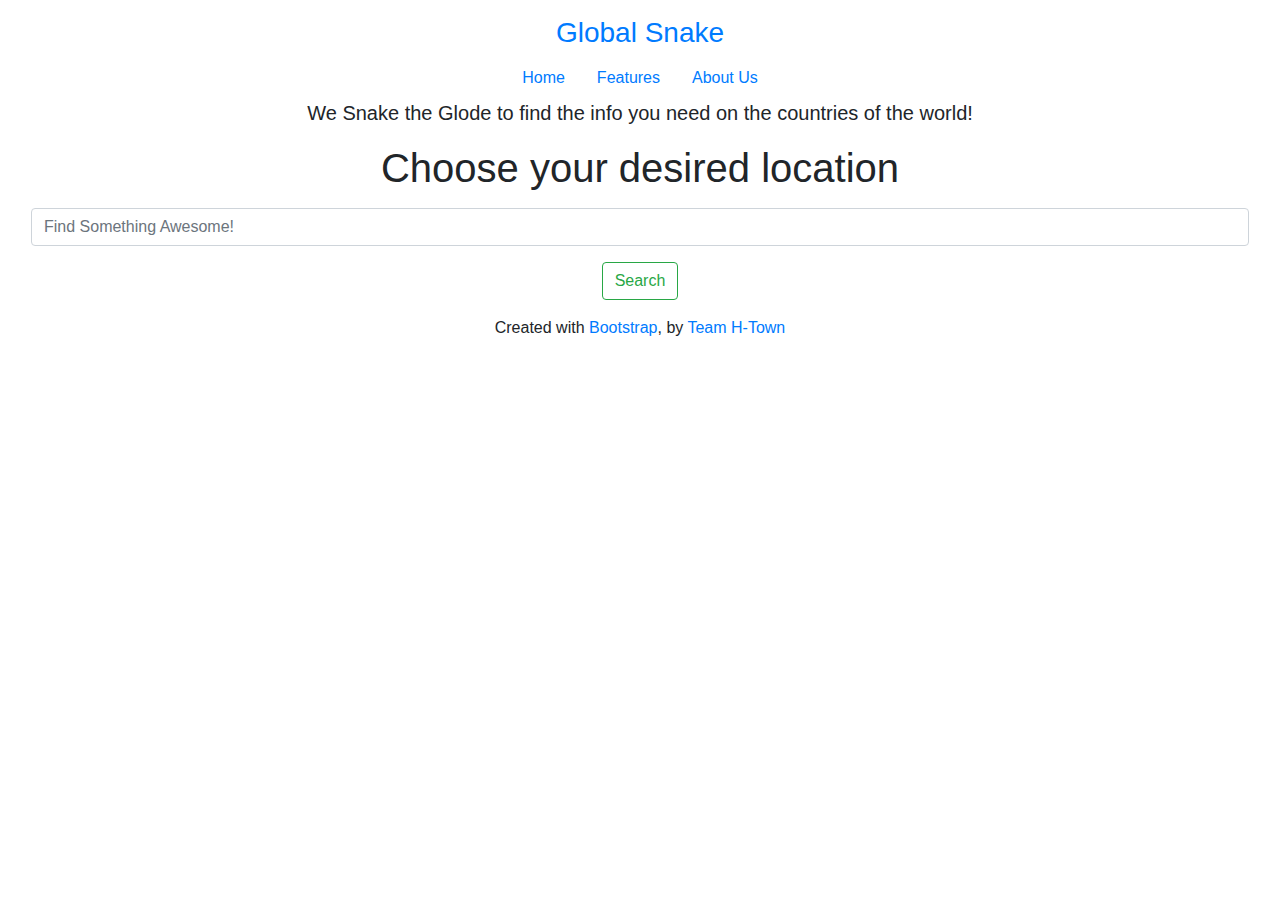
==== index.html @ 9312f7bf "bug fixes on HTML pages" ====
<!DOCTYPE html>
<html>
    <head>
        <title>Global Snake</title>
        <meta charset='utf-8'>
        <meta name="viewport" content="width=device-width, initial-scale=1">
        <link rel="stylesheet" href="https://stackpath.bootstrapcdn.com/bootstrap/4.5.2/css/bootstrap.min.css" integrity="sha384-JcKb8q3iqJ61gNV9KGb8thSsNjpSL0n8PARn9HuZOnIxN0hoP+VmmDGMN5t9UJ0Z" crossorigin="anonymous">
        <!-- <link rel="stylesheet" type="text/css" media="screen" href="https://cdn.jsdelivr.net/npm/bulma@0.9.0/css/bulma.css"/> -->
        <link rel="stylesheet" href="css/index.css">
        
    </head>
    <body class="text-center" data-gr-c-s-loaded="true">
        <div class="d-flex w-100 h-100 p-3 mx-auto flex-column">
            <header class="masthead">
                <div class="inner">
                    <a href="index.html"><h3 class="masthead-brand">Global <span class="snakeColor">Snake</span></h3></a>
                    <nav class="nav nav-masthead justify-content-center">
                        <a class="nav-link active" href="index.html">Home</a>
                        <a class="nav-link" data-toggle="modal" data-target="#staticBackdrop">Features</a>
                        <a class="nav-link " href="about_us.html">About Us</a>
                    </nav>
                </div>
            </header>
            <div class="jumbotron2">
                <p class="lead">We <span class="snakeColor">Snake</span> the Glode to find the info you need on the countries of the world!</p>
            </div>
            <main role="main" class="inner cover">
                <h1 class="cover-heading">Choose your desired location</h1>
                <div class="form-group">
                    <form class="cover-container container-fluid">
                        <input id="searchCountry" class="form-control my-sm-3" type="search" placeholder="Find Something Awesome!" aria-label="Find Something Awesome!">
                        <div class="match-list" id="matchList"></div>
                        <button id="submitButton" class="btn btn-outline-success my-2 my-sm-0" type="submit">Search</button>
                    </form>
                </div>

            </main>

            
    <!-- Modal -->
            <div class="modal fade" id="staticBackdrop" data-backdrop="static" data-keyboard="false" tabindex="-1" aria-labelledby="staticBackdropLabel" aria-hidden="true">
                <div class="modal-dialog">
                    <div class="modal-content">
                        <div class="modal-header">
                            <h5 class="modal-title snakeColor" id="staticBackdropLabel">Features</h5>
                            <button type="button" class="close snakeColor" data-dismiss="modal" aria-label="Close">
                                <span aria-hidden="true">&times;</span>
                            </button>
                        </div>
                        <div class="modal-body">
                            <ol>
                                <li class="p-2">Feature</li>
                                <li class="p-2">Feature</li>
                            </ol>
                        </div>
                        <div class="modal-footer">
                            <button type="button" class="btn btn-secondary snakeButton" data-dismiss="modal">Close</button>
                        </div>
                    </div>
                </div>
            </div>
    
            <footer class="mastfoot mt-auto">
                <div class="inner">
                    <p>Created with <a href="https://getbootstrap.com/">Bootstrap</a>, by <a href="about_us.html">Team H-Town</a></p>
                </div>
            </footer>
        </div>
    
    
    </body>
    <script src="https://code.jquery.com/jquery-3.5.1.slim.min.js" integrity="sha384-DfXdz2htPH0lsSSs5nCTpuj/zy4C+OGpamoFVy38MVBnE+IbbVYUew+OrCXaRkfj" crossorigin="anonymous"></script>
    <script src="https://cdn.jsdelivr.net/npm/popper.js@1.16.1/dist/umd/popper.min.js" integrity="sha384-9/reFTGAW83EW2RDu2S0VKaIzap3H66lZH81PoYlFhbGU+6BZp6G7niu735Sk7lN" crossorigin="anonymous"></script>
    <script src="https://stackpath.bootstrapcdn.com/bootstrap/4.5.2/js/bootstrap.min.js" integrity="sha384-B4gt1jrGC7Jh4AgTPSdUtOBvfO8shuf57BaghqFfPlYxofvL8/KUEfYiJOMMV+rV" crossorigin="anonymous"></script>
    <script src="js/get.js"></script>
    <script src="js/index.js"></script>

</html>
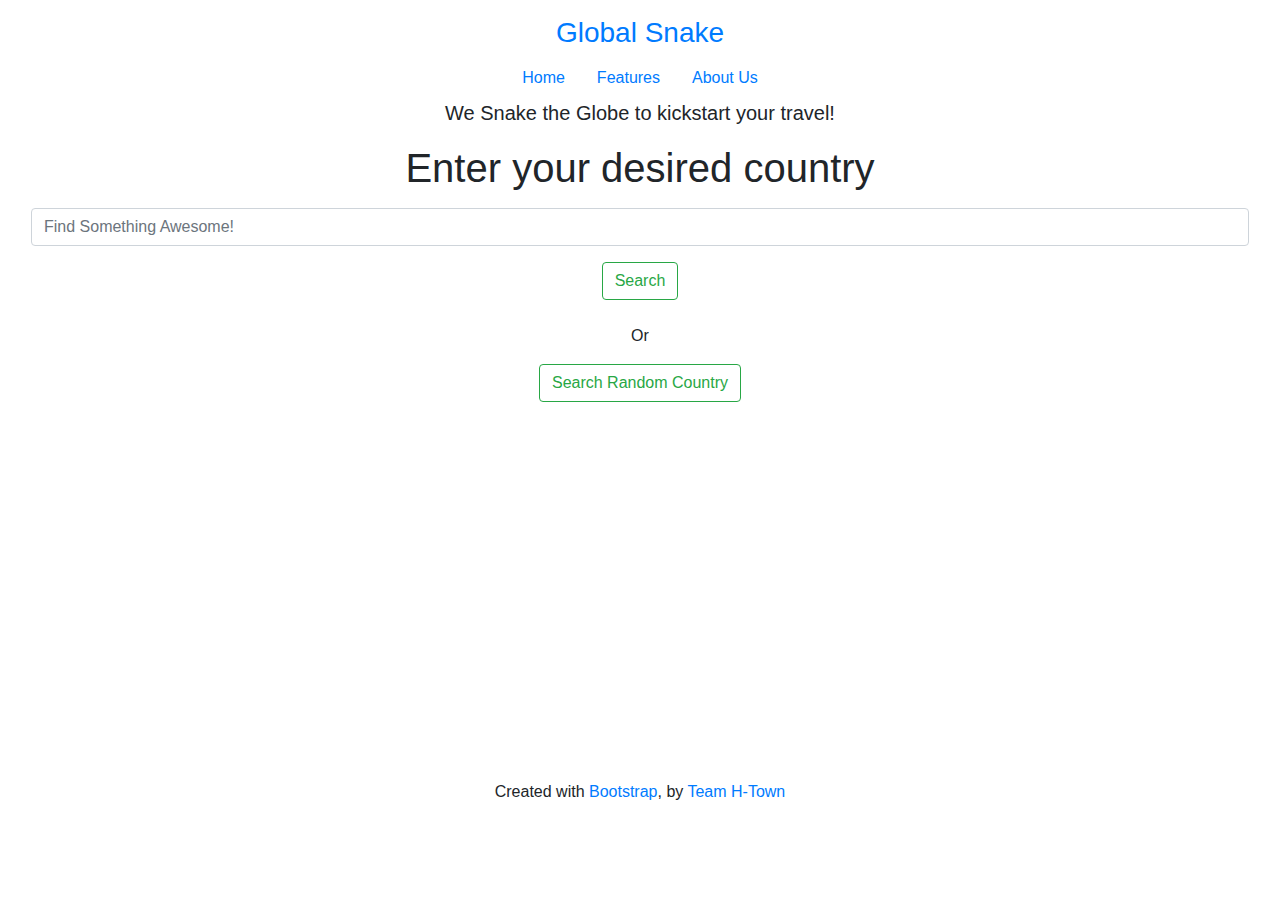
==== commit cb1848b4: "Revert "removed toast"" ====
--- a/index.html
+++ b/index.html
@@ -7,6 +7,7 @@
         <link rel="stylesheet" href="https://stackpath.bootstrapcdn.com/bootstrap/4.5.2/css/bootstrap.min.css" integrity="sha384-JcKb8q3iqJ61gNV9KGb8thSsNjpSL0n8PARn9HuZOnIxN0hoP+VmmDGMN5t9UJ0Z" crossorigin="anonymous">
         <!-- <link rel="stylesheet" type="text/css" media="screen" href="https://cdn.jsdelivr.net/npm/bulma@0.9.0/css/bulma.css"/> -->
         <link rel="stylesheet" href="css/index.css">
+        <link rel="shortcut icon"tra href="favicon.ico"/>
         
     </head>
     <body class="text-center" data-gr-c-s-loaded="true">
@@ -21,21 +22,26 @@
                     </nav>
                 </div>
             </header>
+
+            
             <div class="jumbotron2">
-                <p class="lead">We <span class="snakeColor">Snake</span> the Glode to find the info you need on the countries of the world!</p>
+                <p class="lead">We <span class="snakeColor">Snake</span> the Globe to kickstart your travel!</p>
             </div>
             <main role="main" class="inner cover">
-                <h1 class="cover-heading">Choose your desired location</h1>
+                <h1 class="cover-heading">Enter your desired country</h1>
                 <div class="form-group">
                     <form class="cover-container container-fluid">
                         <input id="searchCountry" class="form-control my-sm-3" type="search" placeholder="Find Something Awesome!" aria-label="Find Something Awesome!">
                         <div class="match-list" id="matchList"></div>
                         <button id="submitButton" class="btn btn-outline-success my-2 my-sm-0" type="submit">Search</button>
+                        <br>
+                        <br>
+                        <p>Or</p>
+                        <button id="randomCountry" class="btn btn-outline-success my-2 my-sm-0" type="submit">Search Random Country</button>
                     </form>
                 </div>
-
             </main>
-
+            
             
     <!-- Modal -->
             <div class="modal fade" id="staticBackdrop" data-backdrop="static" data-keyboard="false" tabindex="-1" aria-labelledby="staticBackdropLabel" aria-hidden="true">
@@ -49,8 +55,10 @@
                         </div>
                         <div class="modal-body">
                             <ol>
-                                <li class="p-2">Feature</li>
-                                <li class="p-2">Feature</li>
+                                <li class="p-2"><span class="snakeColor"><strong>Snake Intel:</strong></span> info on country</li>
+                                <li class="p-2"><span class="snakeColor"><strong>Snake Vision:</strong></span> maps and pictures</li>
+                                <li class="p-2"><span class="snakeColor"><strong>Snake Sense:</strong></span> weather in the capital</li>
+                                <li class="p-2"><span class="snakeColor"><strong>Random Snake:</strong></span> randomly search on countries</li>
                             </ol>
                         </div>
                         <div class="modal-footer">
@@ -59,6 +67,16 @@
                     </div>
                 </div>
             </div>
+<!-- Toast messages -->
+<div id="myToast" class="toast">
+    <div class="toast-header">
+        <!-- <img src="favicon.ico" class="rounded mr-2" alt=""> -->
+        <strong class="mr-auto">Global <span class="snakeColor">Snake</span> Alert</strong>
+        <small id="toastTime"></small>
+    </div>
+    <div id="myToastBody" class="toast-body">
+    </div>
+</div>
     
             <footer class="mastfoot mt-auto">
                 <div class="inner">
